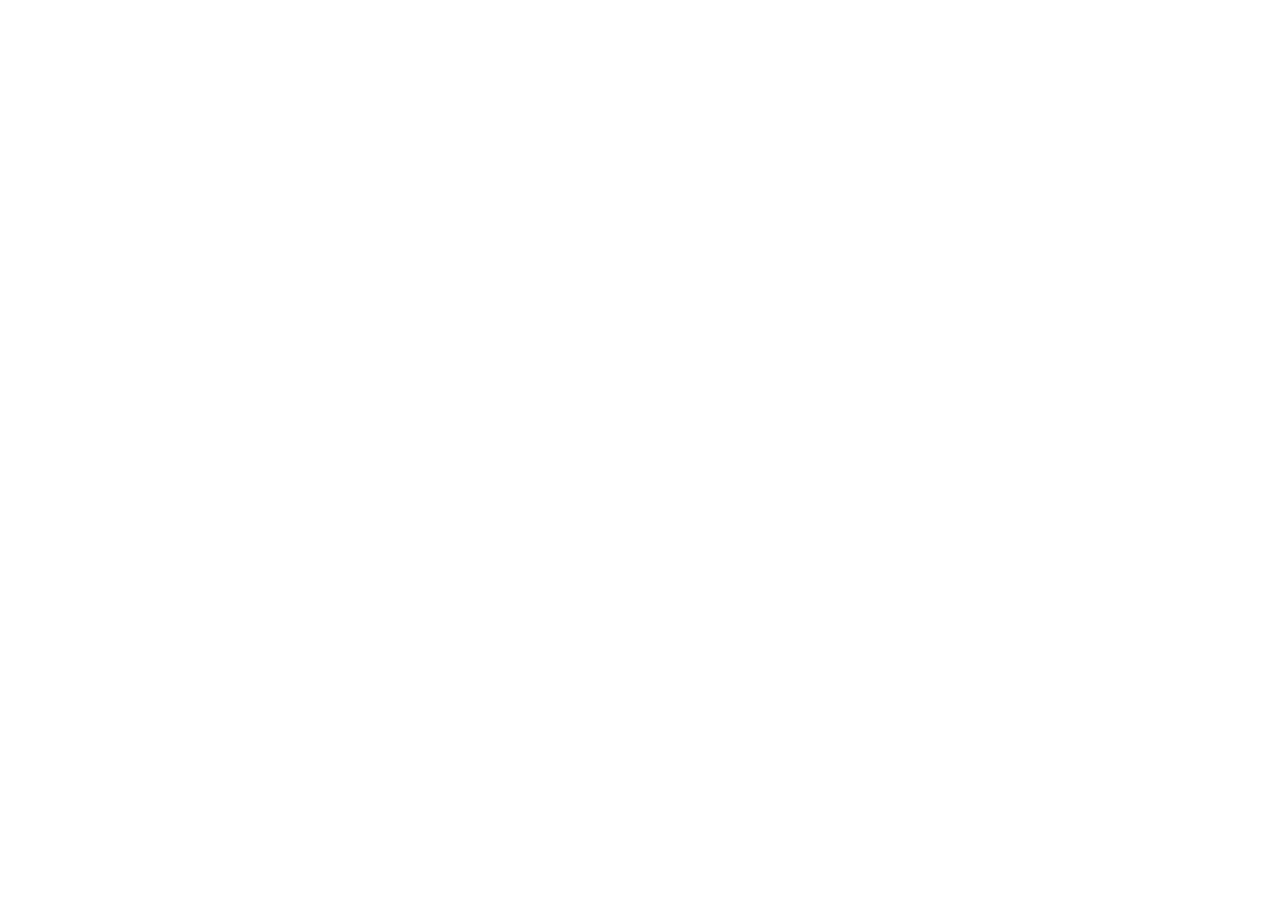
==== index.html @ 9b82fc3d "Estructura" ====
<!DOCTYPE html>
<html lang="es">
<head>
    <meta charset="UTF-8">
    <meta name="viewport" content="width=device-width, initial-scale=1.0">
    <title>Comparacion de historial</title>
    <link rel="stylesheet" href="./css/style.css">
</head>
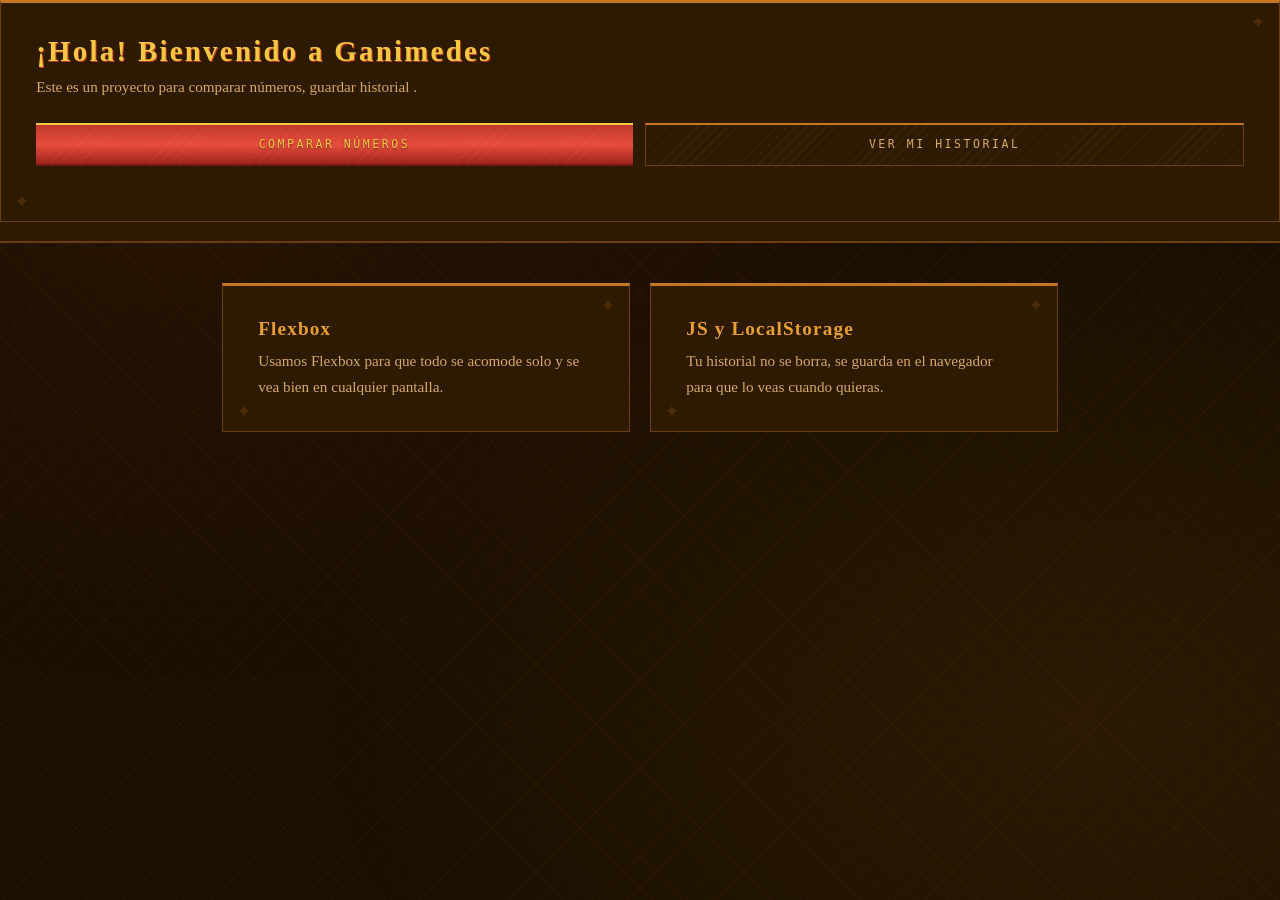
==== commit 20ce3769: "acomodo" ====
--- a/index.html
+++ b/index.html
@@ -3,6 +3,34 @@
 <head>
     <meta charset="UTF-8">
     <meta name="viewport" content="width=device-width, initial-scale=1.0">
-    <title>Comparacion de historial</title>
-    <link rel="stylesheet" href="./css/style.css">
-</head>+    <title>Ganimedes - Inicio</title>
+    <link rel="stylesheet" href="css/style.css">
+</head>
+<body>
+    <header>
+        <div class="card">
+            <h2>¡Hola! Bienvenido a Ganimedes</h2>
+            <p>Este es un proyecto para comparar números, guardar historial .</p>
+            <div class="botones">
+                <a href="./pages/Calculo.html" class="btn btn-azul" style="text-decoration: none; text-align: center; display: block;">Comparar Números</a>
+                <a href="./pages/Historial.html" class="btn btn-vacio" style="text-decoration: none; text-align: center; display: block;">Ver mi Historial</a>
+            </div>
+        </div>
+    </header>
+
+    <main>
+        <div style="display: grid; grid-template-columns: repeat(auto-fit, minmax(200px, 1fr)); gap: 20px;">
+            <div class="card">
+                <h3>Flexbox</h3>
+                <p>Usamos Flexbox para que todo se acomode solo y se vea bien en cualquier pantalla.</p>
+            </div>
+            <div class="card">
+                <h3>JS y LocalStorage</h3>
+                <p>Tu historial no se borra, se guarda en el navegador para que lo veas cuando quieras.</p>
+            </div>
+        </div>
+    </main>
+
+    <script src="../js/script"></script>
+</body>
+</html>
--- a/css/style.css
+++ b/css/style.css
@@ -0,0 +1,521 @@
+/* ═══════════════════════════════════════════
+       GANIMEDES — Estética Africana
+       Inspiración: Kente (Ghana), Adinkra, Sahel
+    ═══════════════════════════════════════════ */
+
+    :root {
+      --tierra:       #1a0f00;
+      --tierra-mid:   #2e1a00;
+      --tierra-light: #4a2c00;
+      --barro:        #6b3d0f;
+      --ocre:         #c47820;
+      --sol:          #e8a030;
+      --oro:          #f5c842;
+      --fuego:        #c0392b;
+      --fuego-vivo:   #e74c3c;
+      --kente-verde:  #1a6b2a;
+      --kente-azul:   #1a3a6b;
+      --arena:        #d4a96a;
+      --arena-clara:  #f0dbb8;
+      --marfil:       #faf3e0;
+      --texto-gris:   #c4a070;
+    }
+
+    *, *::before, *::after { box-sizing: border-box; margin: 0; padding: 0; }
+    html { font-size: 16px; }
+
+    body {
+      background-color: var(--tierra);
+      color: var(--marfil);
+      font-family: 'Philosopher', serif;
+      min-height: 100vh;
+      display: flex;
+      flex-direction: column;
+      overflow-x: hidden;
+      position: relative;
+    }
+
+    /* Patrón geométrico tribal de fondo */
+    body::before {
+      content: '';
+      position: fixed;
+      inset: 0;
+      background-image:
+        repeating-linear-gradient(45deg,  transparent 0px, transparent 20px, rgba(196,120,32,0.04) 20px, rgba(196,120,32,0.04) 21px),
+        repeating-linear-gradient(-45deg, transparent 0px, transparent 20px, rgba(196,120,32,0.04) 20px, rgba(196,120,32,0.04) 21px);
+      pointer-events: none;
+      z-index: 0;
+    }
+
+    body::after {
+      content: '';
+      position: fixed;
+      inset: 0;
+      background:
+        radial-gradient(ellipse at 15% 20%, rgba(192,57,43,0.08) 0%, transparent 50%),
+        radial-gradient(ellipse at 85% 80%, rgba(196,120,32,0.10) 0%, transparent 50%);
+      pointer-events: none;
+      z-index: 0;
+    }
+
+    /* ── Banda Kente ── */
+    .kente-band {
+      height: 12px;
+      flex-shrink: 0;
+      background: repeating-linear-gradient(
+        90deg,
+        var(--fuego)       0px,  var(--fuego)       16px,
+        var(--oro)         16px, var(--oro)          32px,
+        var(--kente-verde) 32px, var(--kente-verde)  48px,
+        var(--tierra-mid)  48px, var(--tierra-mid)   52px,
+        var(--fuego)       52px, var(--fuego)        68px,
+        var(--kente-azul)  68px, var(--kente-azul)   84px,
+        var(--oro)         84px, var(--oro)          100px
+      );
+    }
+
+    .kente-band.thin { height: 5px; }
+
+    /* ── Header ── */
+    header {
+      position: relative;
+      z-index: 10;
+      background: var(--tierra-mid);
+      border-bottom: 2px solid var(--barro);
+      display: flex;
+      flex-direction: column;
+    }
+
+    .header-inner {
+      display: flex;
+      flex-direction: row;
+      align-items: center;
+      justify-content: space-between;
+      padding: 1.1rem 2.5rem;
+      gap: 1rem;
+      flex-wrap: wrap;
+    }
+
+    .logo h1 {
+      font-family: 'Yatra One', cursive;
+      font-size: clamp(1.6rem, 4vw, 2.4rem);
+      color: var(--oro);
+      letter-spacing: 0.1em;
+      text-shadow: 2px 2px 0 var(--fuego), 0 0 20px rgba(245,200,66,0.3);
+      line-height: 1;
+      cursor: pointer;
+    }
+
+    nav ul {
+      list-style: none;
+      display: flex;
+      flex-direction: row;
+      gap: 0.2rem;
+    }
+
+    nav ul li a {
+      font-family: 'Share Tech Mono', monospace;
+      font-size: 0.7rem;
+      letter-spacing: 0.18em;
+      text-transform: uppercase;
+      color: var(--arena);
+      text-decoration: none;
+      padding: 0.45rem 0.9rem;
+      border: 1px solid transparent;
+      border-bottom: 2px solid transparent;
+      transition: all 0.2s;
+      display: block;
+      cursor: pointer;
+    }
+
+    nav ul li a:hover {
+      color: var(--oro);
+      border-color: var(--barro);
+      background: rgba(196,120,32,0.08);
+    }
+
+    nav ul li a.active {
+      color: var(--oro);
+      border-color: var(--ocre);
+      border-bottom-color: var(--fuego);
+      background: rgba(196,120,32,0.12);
+    }
+
+    /* ── Main / vistas ── */
+    main {
+      position: relative;
+      z-index: 1;
+      flex: 1;
+      padding: 2.5rem 2rem;
+      width: 100%;
+      max-width: 900px;
+      margin: 0 auto;
+    }
+
+    /* ── Sistema de vistas (SPA) ── */
+    .vista { display: none; }
+    .vista.activa {
+      display: block;
+      animation: aparecer 0.35s cubic-bezier(0.4,0,0.2,1);
+    }
+
+    @keyframes aparecer {
+      from { opacity: 0; transform: translateY(10px); }
+      to   { opacity: 1; transform: translateY(0); }
+    }
+
+    /* ── Card ── */
+    .card {
+      background: var(--tierra-mid);
+      border: 1px solid var(--barro);
+      border-top: 3px solid var(--ocre);
+      padding: 2rem 2.2rem;
+      position: relative;
+      overflow: hidden;
+      margin-bottom: 1.2rem;
+    }
+
+    .card::before {
+      content: '✦';
+      position: absolute;
+      top: 0.5rem; right: 0.8rem;
+      color: var(--barro);
+      font-size: 1.2rem;
+      opacity: 0.5;
+      pointer-events: none;
+    }
+
+    .card::after {
+      content: '✦';
+      position: absolute;
+      bottom: 0.5rem; left: 0.8rem;
+      color: var(--barro);
+      font-size: 1.2rem;
+      opacity: 0.5;
+      pointer-events: none;
+    }
+
+    .card h2 {
+      font-family: 'Yatra One', cursive;
+      font-size: 1.8rem;
+      color: var(--oro);
+      letter-spacing: 0.08em;
+      margin-bottom: 0.4rem;
+      text-shadow: 1px 1px 0 var(--fuego);
+    }
+
+    .card h3 {
+      font-family: 'Yatra One', cursive;
+      font-size: 1.2rem;
+      color: var(--sol);
+      letter-spacing: 0.06em;
+      margin-bottom: 0.5rem;
+    }
+
+    .card p {
+      color: var(--arena);
+      line-height: 1.7;
+      font-size: 0.95rem;
+    }
+
+    /* ── Vista Inicio ── */
+    .hero-card {
+      background: linear-gradient(135deg, var(--tierra-mid), var(--tierra-light));
+      border-top: 3px solid var(--ocre);
+      padding: 3rem 2.5rem;
+      margin-bottom: 1.5rem;
+    }
+
+    .hero-card h2 {
+      font-size: clamp(1.8rem, 5vw, 3rem);
+    }
+
+    .hero-card p {
+      font-size: 1rem;
+      margin: 0.6rem 0 0;
+    }
+
+    .cards-grid {
+      display: grid;
+      grid-template-columns: repeat(auto-fit, minmax(200px, 1fr));
+      gap: 1.2rem;
+    }
+
+    /* ── Form ── */
+    .form-group {
+      display: flex;
+      flex-direction: column;
+      gap: 0.4rem;
+      margin-bottom: 1.2rem;
+    }
+
+    .form-group label {
+      font-family: 'Share Tech Mono', monospace;
+      font-size: 0.65rem;
+      letter-spacing: 0.25em;
+      text-transform: uppercase;
+      color: var(--ocre);
+      display: flex;
+      align-items: center;
+      gap: 0.5rem;
+    }
+
+    .form-group label::before {
+      content: '';
+      width: 8px; height: 8px;
+      background: var(--fuego);
+      transform: rotate(45deg);
+      flex-shrink: 0;
+    }
+
+    .form-group input[type="number"] {
+      background: var(--tierra);
+      border: 1px solid var(--barro);
+      border-top: 2px solid var(--ocre);
+      color: var(--oro);
+      font-family: 'Yatra One', cursive;
+      font-size: 2rem;
+      padding: 0.5rem 1rem;
+      outline: none;
+      width: 100%;
+      text-align: center;
+      letter-spacing: 0.05em;
+      transition: border-color 0.2s, box-shadow 0.2s;
+      -moz-appearance: textfield;
+    }
+
+    .form-group input[type="number"]::-webkit-inner-spin-button,
+    .form-group input[type="number"]::-webkit-outer-spin-button { -webkit-appearance: none; }
+
+    .form-group input[type="number"]::placeholder { color: var(--tierra-light); }
+
+    .form-group input[type="number"]:focus {
+      border-color: var(--sol);
+      box-shadow: 0 0 0 2px rgba(232,160,48,0.2);
+    }
+
+    /* ── Botones ── */
+    .botones {
+      display: flex;
+      flex-direction: row;
+      gap: 0.8rem;
+      margin: 1.4rem 0;
+      flex-wrap: wrap;
+    }
+
+    .btn {
+      font-family: 'Share Tech Mono', monospace;
+      font-size: 0.72rem;
+      letter-spacing: 0.22em;
+      text-transform: uppercase;
+      padding: 0.8rem 1.6rem;
+      border: none;
+      cursor: pointer;
+      flex: 1;
+      min-width: 120px;
+      position: relative;
+      overflow: hidden;
+      transition: all 0.2s;
+      text-align: center;
+      text-decoration: none;
+      display: inline-block;
+    }
+
+    .btn::before {
+      content: '';
+      position: absolute;
+      inset: 0;
+      background: repeating-linear-gradient(
+        -45deg,
+        transparent 0px, transparent 6px,
+        rgba(255,255,255,0.04) 6px, rgba(255,255,255,0.04) 7px
+      );
+      pointer-events: none;
+    }
+
+    .btn-azul {
+      background: linear-gradient(180deg, var(--fuego) 0%, var(--fuego-vivo) 50%, #9b2318 100%);
+      color: var(--oro);
+      border-top: 2px solid var(--oro);
+      border-bottom: 2px solid #7a1812;
+      text-shadow: 0 1px 2px rgba(0,0,0,0.5);
+    }
+
+    .btn-azul:hover {
+      background: linear-gradient(180deg, var(--fuego-vivo), var(--fuego));
+      box-shadow: 0 0 16px rgba(192,57,43,0.5);
+      letter-spacing: 0.3em;
+    }
+
+    .btn-vacio {
+      background: transparent;
+      color: var(--arena);
+      border: 1px solid var(--barro);
+      border-top: 2px solid var(--ocre);
+    }
+
+    .btn-vacio:hover {
+      border-color: var(--sol);
+      color: var(--sol);
+      background: rgba(196,120,32,0.08);
+    }
+
+    .btn:active { transform: scaleY(0.97); }
+
+    /* ── Resultado ── */
+    .resultado {
+      display: none;
+      background: var(--tierra);
+      border: 1px solid var(--ocre);
+      border-left: 5px solid var(--fuego);
+      padding: 1.2rem 1.6rem;
+      margin-top: 1rem;
+      position: relative;
+      animation: emerge 0.4s cubic-bezier(0.4,0,0.2,1);
+    }
+
+    .resultado::after {
+      content: '◆';
+      position: absolute;
+      top: 0.6rem; right: 0.8rem;
+      color: var(--ocre);
+      font-size: 0.8rem;
+      opacity: 0.5;
+    }
+
+    @keyframes emerge {
+      from { opacity: 0; transform: translateY(8px); }
+      to   { opacity: 1; transform: translateY(0); }
+    }
+
+    .resultado p {
+      font-family: 'Yatra One', cursive;
+      font-size: 1.2rem;
+      color: var(--oro);
+      letter-spacing: 0.06em;
+      text-shadow: 1px 1px 0 var(--fuego);
+    }
+
+    /* ── Error ── */
+    .mensaje-error {
+      display: none;
+      background: rgba(192,57,43,0.15);
+      border: 1px solid var(--fuego);
+      border-left: 4px solid var(--fuego-vivo);
+      color: #f5a090;
+      font-family: 'Share Tech Mono', monospace;
+      font-size: 0.78rem;
+      letter-spacing: 0.04em;
+      padding: 0.8rem 1rem;
+      margin-bottom: 0.8rem;
+      animation: emerge 0.3s ease;
+    }
+
+    /* ── Historial ── */
+    .historial-header {
+      display: flex;
+      flex-direction: row;
+      justify-content: space-between;
+      align-items: center;
+      margin-bottom: 1.4rem;
+      flex-wrap: wrap;
+      gap: 0.8rem;
+    }
+
+    .historial-lista {
+      list-style: none;
+      display: flex;
+      flex-direction: column;
+      gap: 0.6rem;
+      padding: 0;
+    }
+
+    .history-item {
+      display: flex;
+      flex-direction: row;
+      align-items: center;
+      gap: 1rem;
+      background: var(--tierra);
+      border: 1px solid rgba(196,120,32,0.2);
+      border-left: 4px solid var(--ocre);
+      padding: 0.9rem 1.2rem;
+      position: relative;
+      overflow: hidden;
+      animation: stamp 0.3s ease;
+      transition: border-color 0.2s, box-shadow 0.2s;
+    }
+
+    .history-item::before {
+      content: '';
+      position: absolute;
+      top: 0; left: 0; right: 0;
+      height: 2px;
+      background: repeating-linear-gradient(
+        90deg,
+        var(--fuego) 0px, var(--fuego) 8px,
+        var(--oro) 8px, var(--oro) 16px,
+        var(--kente-verde) 16px, var(--kente-verde) 24px,
+        transparent 24px, transparent 32px
+      );
+      opacity: 0.5;
+    }
+
+    .history-item:hover {
+      border-color: var(--sol);
+      box-shadow: 0 3px 12px rgba(196,120,32,0.2);
+    }
+
+    @keyframes stamp {
+      from { opacity: 0; transform: translateX(-8px); }
+      to   { opacity: 1; transform: translateX(0); }
+    }
+
+    .history-content {
+      flex: 1;
+      font-size: 0.92rem;
+      color: var(--arena-clara);
+      line-height: 1.5;
+    }
+
+    .history-content strong {
+      font-family: 'Yatra One', cursive;
+      color: var(--sol);
+      letter-spacing: 0.05em;
+      font-size: 1rem;
+    }
+
+    .history-date {
+      font-family: 'Share Tech Mono', monospace;
+      font-size: 0.58rem;
+      color: var(--barro);
+      letter-spacing: 0.1em;
+      flex-shrink: 0;
+      text-align: right;
+    }
+
+    #mensajeHistorialVacio {
+      text-align: center;
+      color: var(--texto-gris);
+      padding: 2rem 0;
+      font-style: italic;
+    }
+
+    /* ── Footer Kente ── */
+    .footer-kente {
+      margin-top: auto;
+    }
+
+    /* ── Scrollbar ── */
+    ::-webkit-scrollbar { width: 5px; }
+    ::-webkit-scrollbar-track { background: var(--tierra); }
+    ::-webkit-scrollbar-thumb { background: var(--barro); }
+
+    /* ── Responsive ── */
+    @media (max-width: 600px) {
+      main { padding: 1.5rem 1rem; }
+      .header-inner { padding: 0.9rem 1.2rem; }
+      .botones { flex-direction: column; }
+      .btn { flex: none; width: 100%; }
+      .history-item { flex-direction: column; align-items: flex-start; gap: 0.4rem; }
+      .history-date { text-align: left; }
+    }
